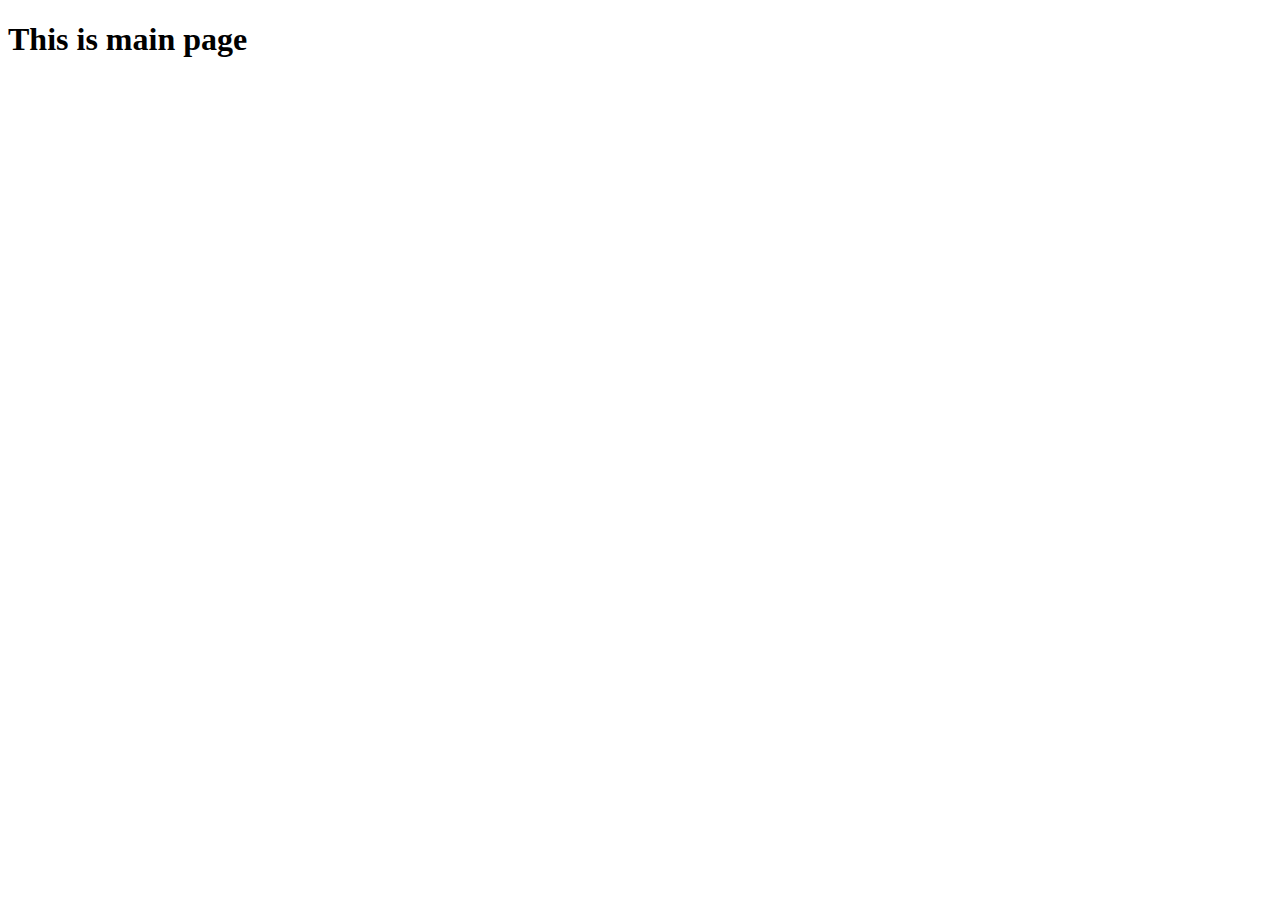
==== index.html @ 7cc88541 "2 commit" ====
<!DOCTYPE html>

<html>
    <head>
        <meta charset="utf-8">
        <meta http-equiv="X-UA-Compatible" content="IE=edge">
        <title></title>
        <meta name="description" content="">
        <meta name="viewport" content="width=device-width, initial-scale=1">
        <link rel="stylesheet" href="css/index.css">
        <script
  src="https://code.jquery.com/jquery-3.6.0.min.js"
  integrity="sha256-/xUj+3OJU5yExlq6GSYGSHk7tPXikynS7ogEvDej/m4="
  crossorigin="anonymous"></script>
  <script>
    $( function(){
        $("#header").load("header.html");
    });

  </script>
    </head>
    <body>
        <div id="header"></div>
        <h1>This is main page</h1>
       
         
       
    </body>
</html>
---- css/index.css ----
iframe{
    width: 100vw;
}
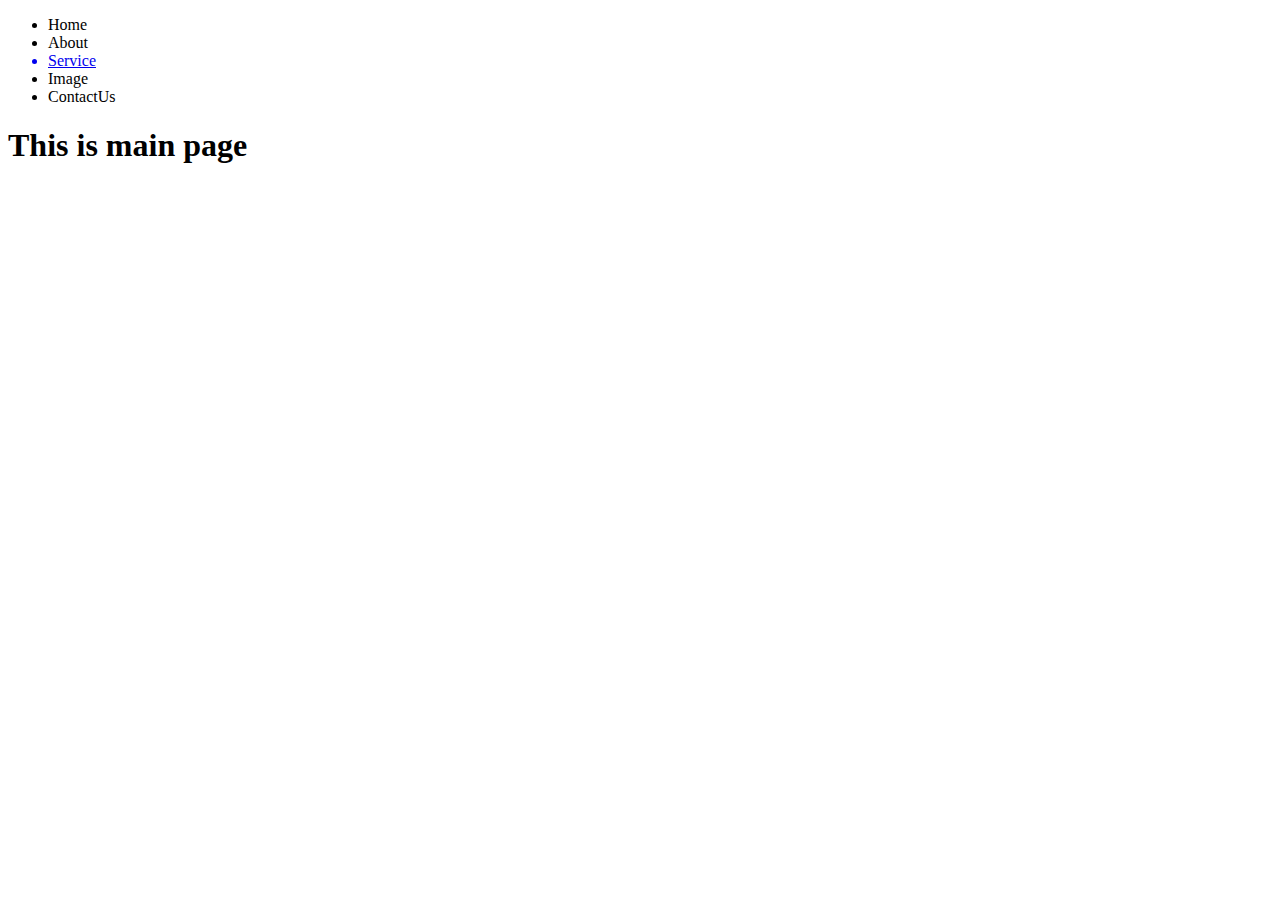
==== commit e538b9fe: "3 commit" ====
--- a/index.html
+++ b/index.html
@@ -14,7 +14,7 @@
   crossorigin="anonymous"></script>
   <script>
     $( function(){
-        $("#header").load("header.html");
+        $("#header").load("html/header.html");
     });
 
   </script>
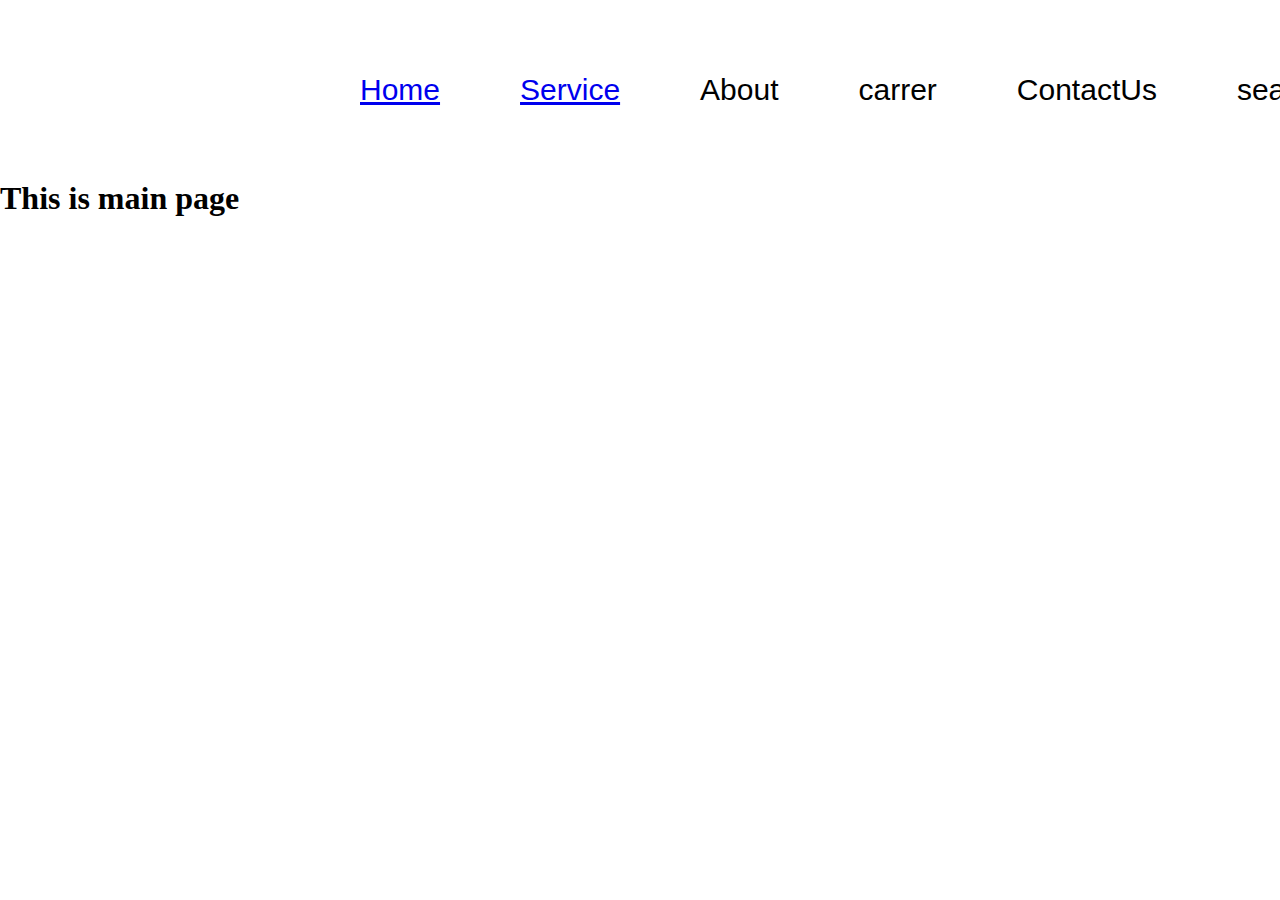
==== commit 2b52241c: "5th commit" ====
--- a/index.html
+++ b/index.html
@@ -14,7 +14,7 @@
   crossorigin="anonymous"></script>
   <script>
     $( function(){
-        $("#header").load("html/header.html");
+        $("#header").load("header.html");
     });
 
   </script>
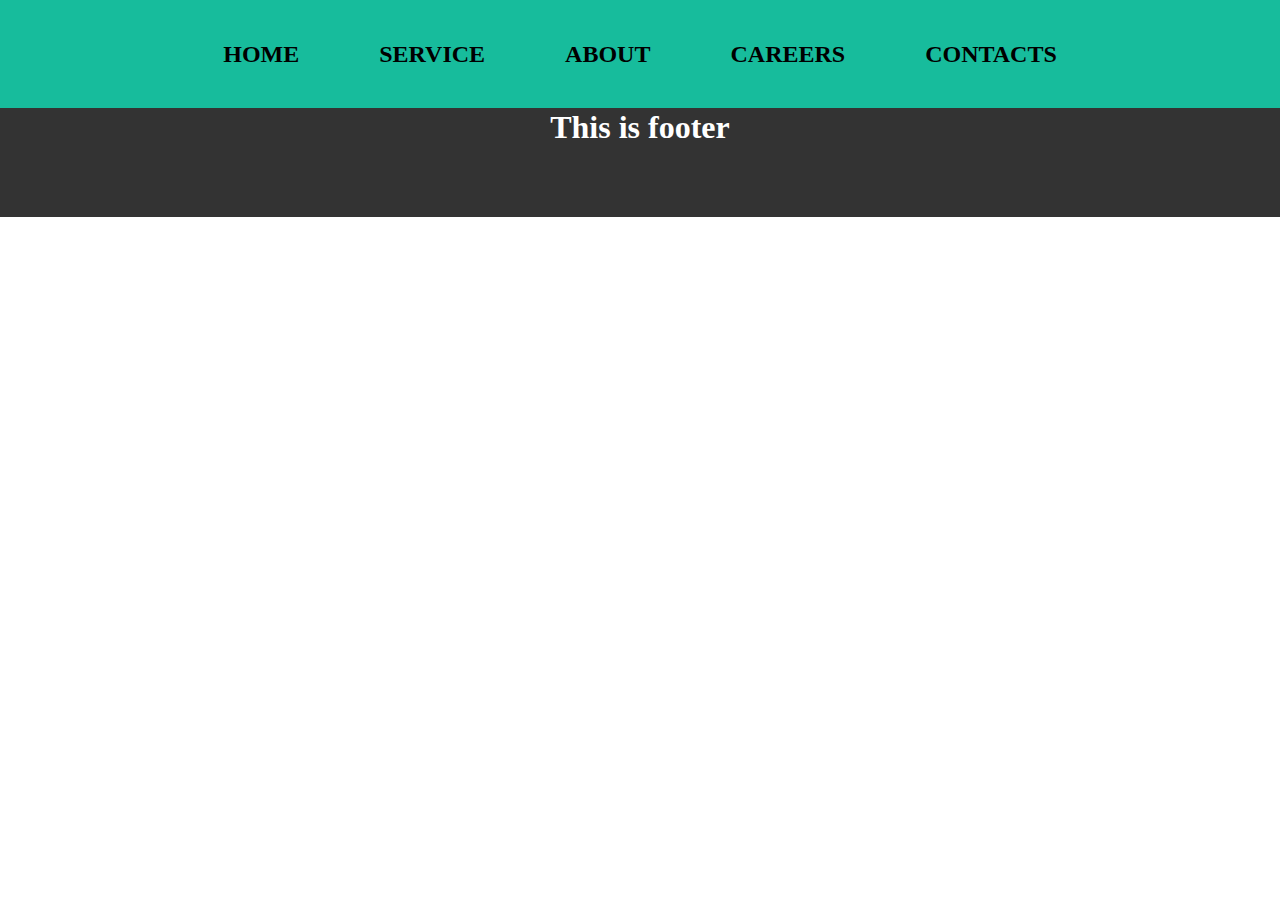
==== commit ad901d66: "7th day commit" ====
--- a/index.html
+++ b/index.html
@@ -15,13 +15,18 @@
   <script>
     $( function(){
         $("#header").load("header.html");
+        $("#footer").load("footer.html");
     });
 
   </script>
     </head>
     <body>
         <div id="header"></div>
-        <h1>This is main page</h1>
+        <div class="home">
+            
+            <h1>This is Home Page</h1>
+        </div>
+        <div id="footer"></div>
        
          
        
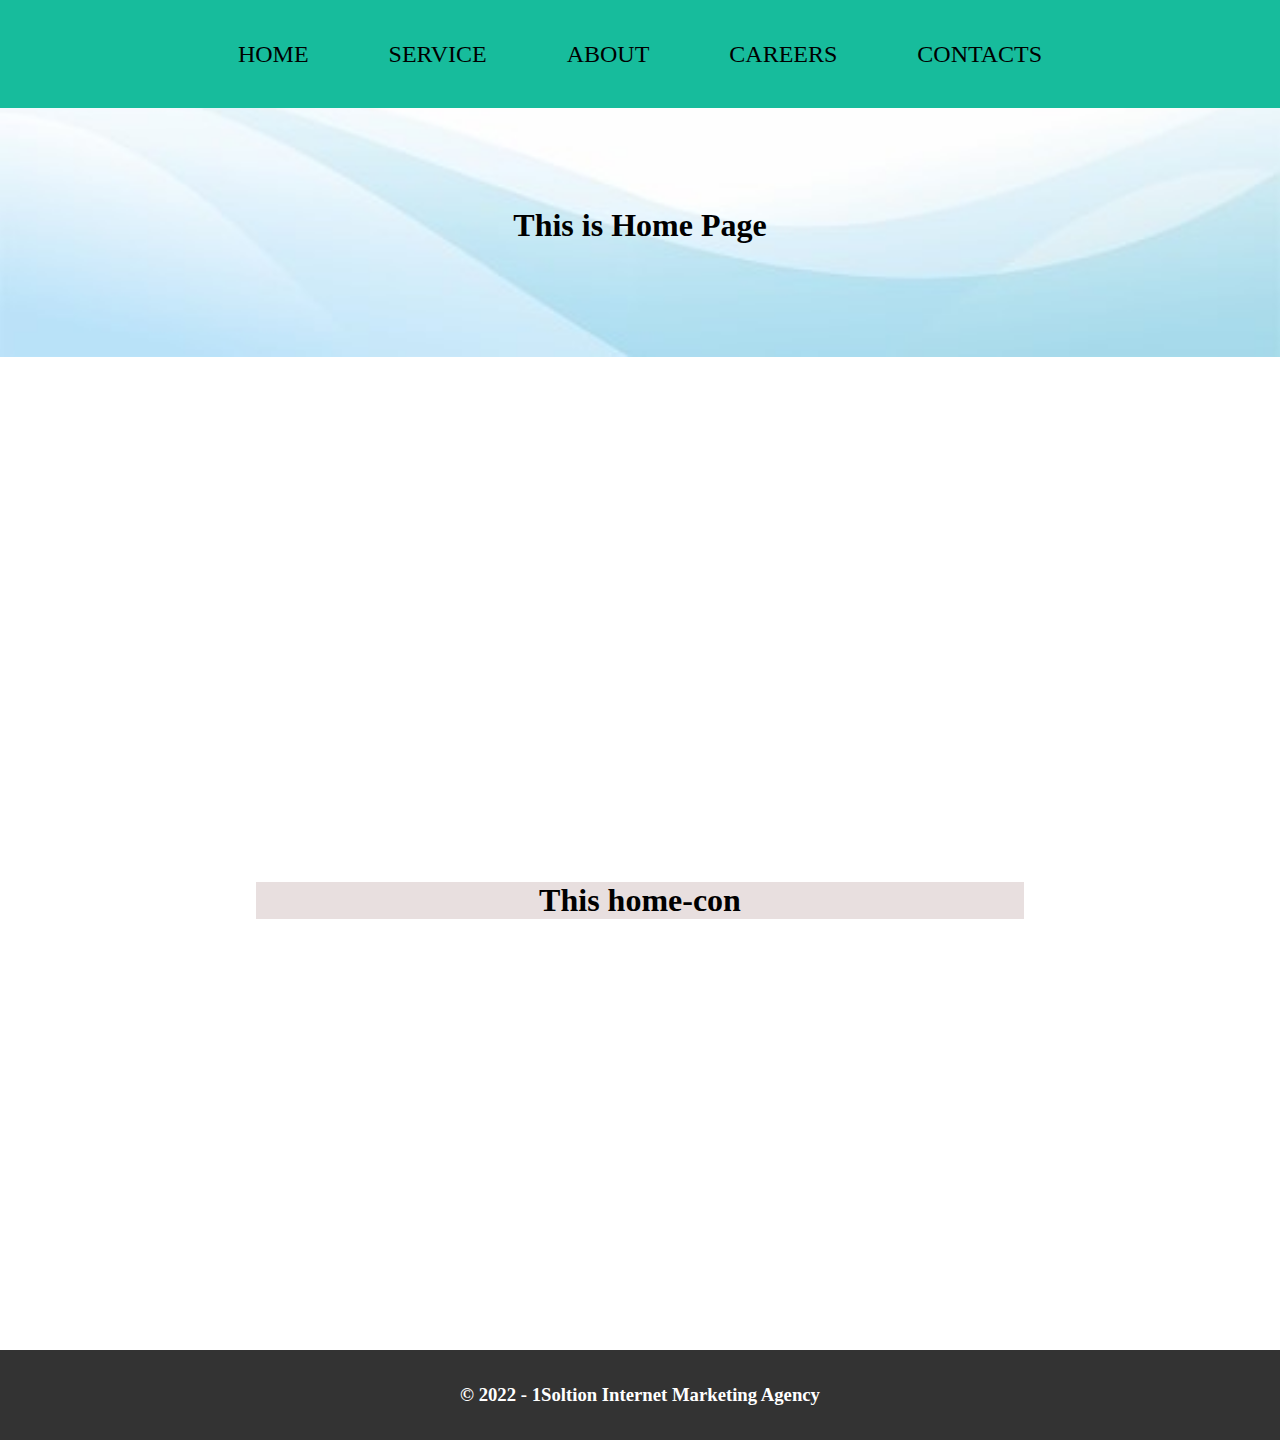
==== commit 28ce5008: "9th commit" ====
--- a/index.html
+++ b/index.html
@@ -23,8 +23,15 @@
     <body>
         <div id="header"></div>
         <div class="home">
+            <div class="home-name">
+                <h1>This is Home Page</h1>
+            </div>
+            <div class="home-content">
+                <div class="home-con1">
+                    <h1>This home-con</h1>
+                </div>
+            </div>
             
-            <h1>This is Home Page</h1>
         </div>
         <div id="footer"></div>
        
--- a/css/index.css
+++ b/css/index.css
@@ -0,0 +1,26 @@
+.home-name{
+    height: 50vh;
+    display: flex;
+    justify-content: center;
+    align-items: center;
+    background-image: url('/image/bg1_01.jpg');
+    background-repeat:no-repeat;
+  background-attachment: fixed;
+    background-size: 100%;
+}
+
+.home-content{
+  height: 100vh;
+  
+  display: flex;
+  justify-content: center;
+  align-items: center;
+
+}
+.home-con1{
+  width: 60vw;
+  background-color: rgb(232, 223, 223);
+  display: flex;
+  justify-content: center;
+  align-items: center;
+}